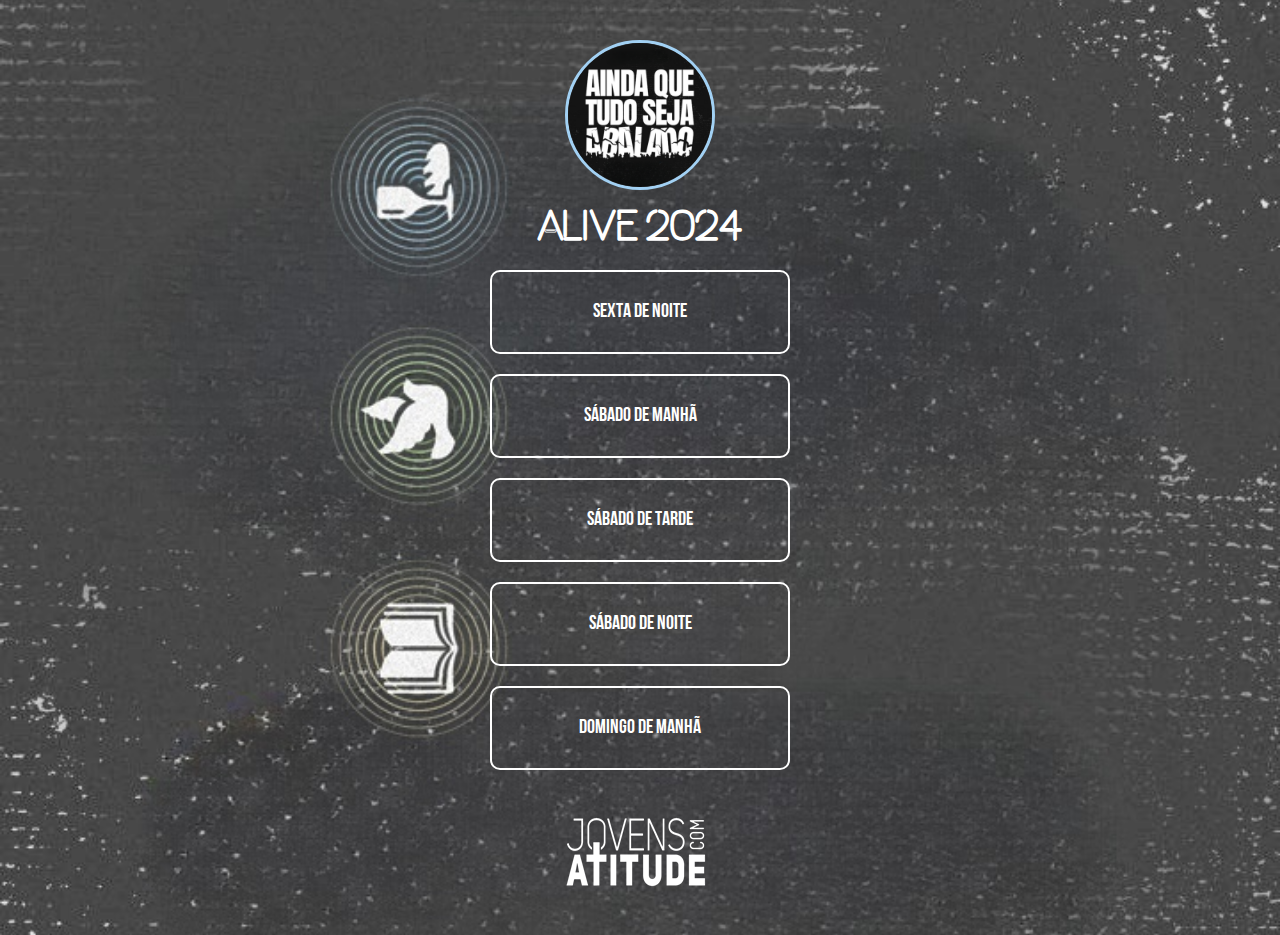
==== index.html @ d583b1b8 "começando os trabalhos no alive" ====
<!DOCTYPE html>
<html lang="pt-br">
<head>
    <meta charset="UTF-8">
    <meta http-equiv="X-UA-Compatible" content="IE=edge">
    <meta name="viewport" content="width=device-width">
    <title class="titulo">Alive 2024</title>
    <link rel="stylesheet" href="style.css">
    <link href="jovens2.png" rel="icon">

</head>
<body>
    <div class="link-bio">
        <img src="alive.jpg" alt="perfil">
        <h1 class="titulo">ALIVE 2o24</h1>
        <a class="titulo1" href="" target="_blank">SEXTA DE NOITE</a>
        <a class="titulo1" href="" target="_blank">SáBADO DE MANHÃ</a>
        <a class="titulo1" href="" target="_blank">SÁBADO DE TARDE</a>
        <a class="titulo1" href="" target="_blank">SÁBADO DE NOITE</a>
        <a class="titulo1" href="" target="_blank">DOMINGO DE MANHÃ</a>
    </div>
    <footer class="rodape">
        <img src="rodape.png" alt="rodapee">
</footer>
</body>
</html>
---- style.css ----
* {
    margin: 0;
    padding: 0;
    box-sizing: border-box;
    color: white;
    font-family: sans-serif;
}

@font-face {
    font-family: california;
    src: url(one-day.otf);
}

@font-face {
    font-family: bebas;
    src: url(Bebas.otf);
}

body{
    background: url(back.jpeg) no-repeat center center fixed;
    -webkit-background-size: cover;
    -moz-background-size: cover;
    -o-background-size: cover;
    background-size: cover;
}

.link-bio {
    display: flex;
    flex-direction: column;
    align-items: center;
    width: 90%;
    margin: 40px auto;
    gap: 20px;
}

.link-bio img{
    width: 150px;
    height: 150px;
    border: solid 3px rgb(162,209,244);
    border-radius: 50%;
}

.link-bio h1{
    font-size: 40px;
}

.link-bio a {
    background: url(back2.gif) no-repeat;
    color: white;
    padding: 30px;
    width: 300px;
    text-decoration: none;
    text-align: center;
    text-transform: uppercase;
    font-size: 20px;
    font-weight: bold;
    border: solid 2px white;
    border-radius: 10px;
}

.link-bio a:hover {
    background-color: rgb(162,209,244);
}

.titulo {
    text-align: center;
    font-family: california;
}

.titulo1 {
    text-align: center;
    font-family: bebas;
}

.rodape {
    text-align: center;
}
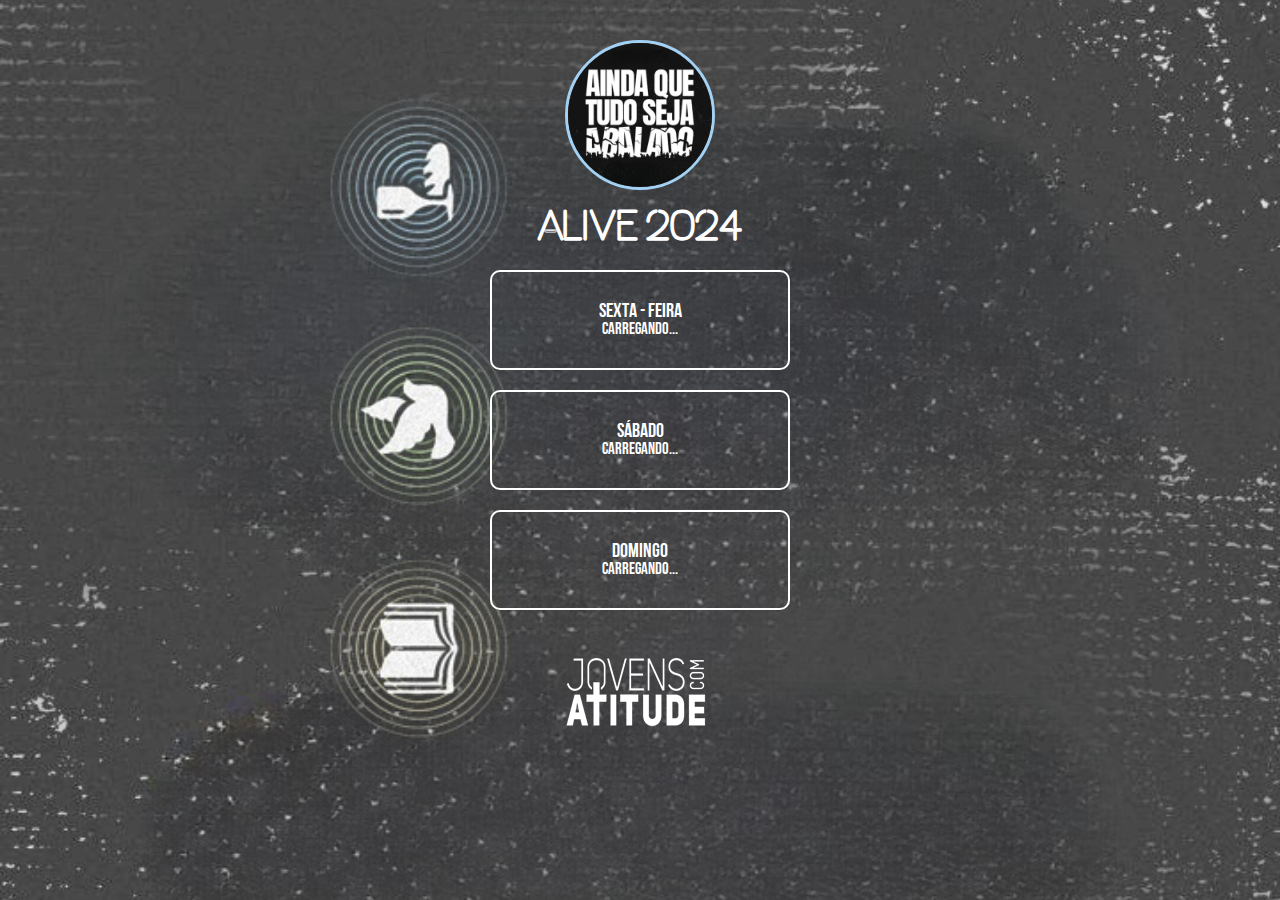
==== commit cd87efd3: "corrigindo os botoes e links do site" ====
--- a/index.html
+++ b/index.html
@@ -13,11 +13,9 @@
     <div class="link-bio">
         <img src="alive.jpg" alt="perfil">
         <h1 class="titulo">ALIVE 2o24</h1>
-        <a class="titulo1" href="" target="_blank">SEXTA DE NOITE</a>
-        <a class="titulo1" href="" target="_blank">SáBADO DE MANHÃ</a>
-        <a class="titulo1" href="" target="_blank">SÁBADO DE TARDE</a>
-        <a class="titulo1" href="" target="_blank">SÁBADO DE NOITE</a>
-        <a class="titulo1" href="" target="_blank">DOMINGO DE MANHÃ</a>
+        <a class="titulo1" href="https://drive.google.com/drive/folders/16W1cZ1R0CIlnpfmYd-ik2rJR-Cs_2Os2?usp=sharing" target="_blank">SEXTA - FEIRA<h5 class="titulo1">Carregando...</h5></a>
+        <a class="titulo1" href="sabado.html">SáBADO<h5 class="titulo1">Carregando...</h5></a>
+        <a class="titulo1" href="domingo.html">DOMINGO<h5 class="titulo1">Carregando...</h5></a>
     </div>
     <footer class="rodape">
         <img src="rodape.png" alt="rodapee">
--- a/style.css
+++ b/style.css
@@ -7,13 +7,18 @@
 }
 
 @font-face {
-    font-family: california;
+    font-family: oneday;
     src: url(one-day.otf);
 }
 
 @font-face {
     font-family: bebas;
     src: url(Bebas.otf);
+}
+
+@font-face {
+    font-family: coluna;
+    src: url(Coluna.otf);
 }
 
 body{
@@ -64,7 +69,7 @@
 
 .titulo {
     text-align: center;
-    font-family: california;
+    font-family: oneday;
 }
 
 .titulo1 {
@@ -72,6 +77,13 @@
     font-family: bebas;
 }
 
+.titulo2 {
+    text-align: center;
+    font-family: coluna;
+    -webkit-text-stroke-width: 2px;
+    -webkit-text-stroke-color: #000000;
+}
+
 .rodape {
     text-align: center;
 }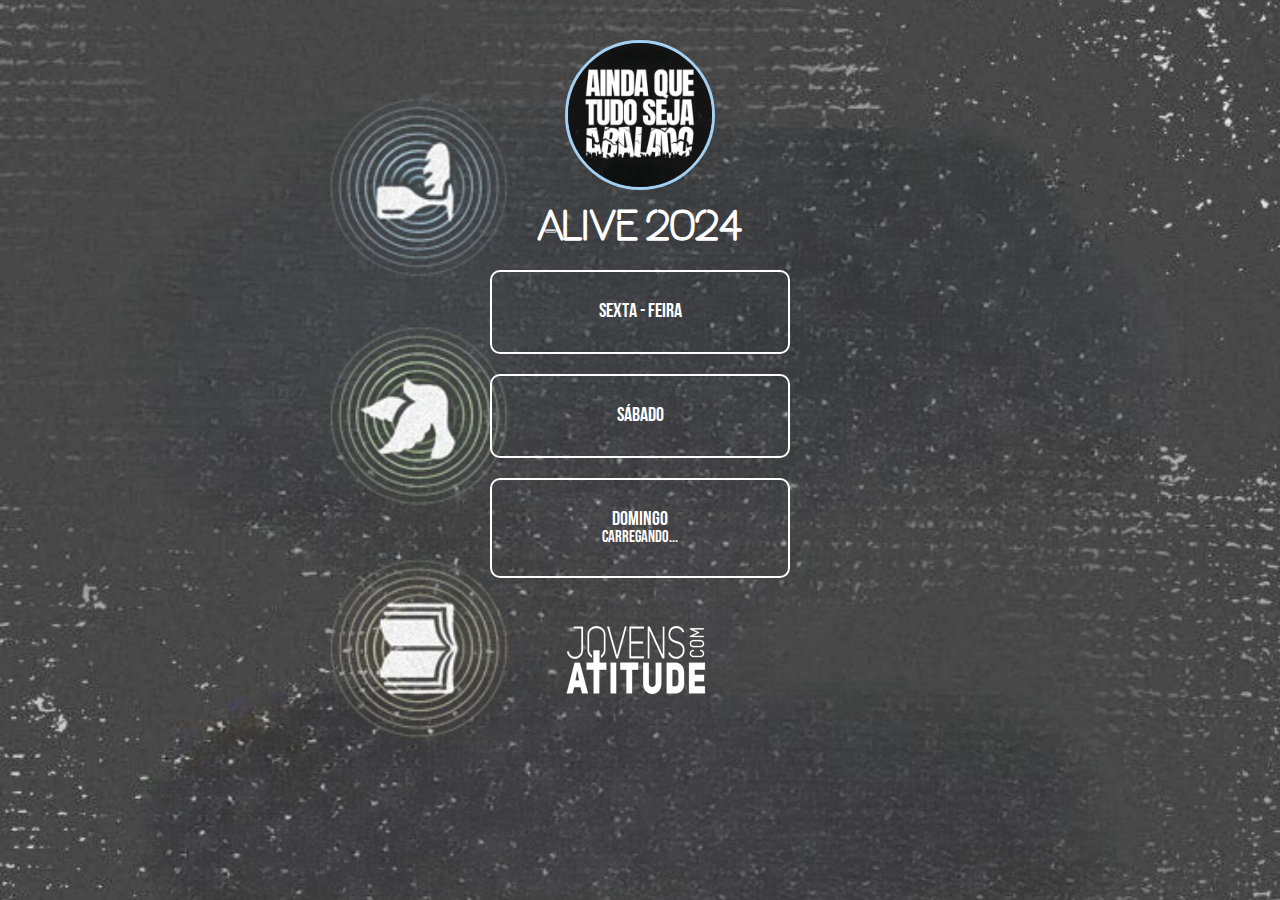
==== commit 9052d1ff: "ok" ====
--- a/index.html
+++ b/index.html
@@ -13,8 +13,8 @@
     <div class="link-bio">
         <img src="alive.jpg" alt="perfil">
         <h1 class="titulo">ALIVE 2o24</h1>
-        <a class="titulo1" href="https://drive.google.com/drive/folders/16W1cZ1R0CIlnpfmYd-ik2rJR-Cs_2Os2?usp=sharing" target="_blank">SEXTA - FEIRA<h5 class="titulo1">Carregando...</h5></a>
-        <a class="titulo1" href="sabado.html">SáBADO<h5 class="titulo1">Carregando...</h5></a>
+        <a class="titulo1" href="https://drive.google.com/drive/folders/16W1cZ1R0CIlnpfmYd-ik2rJR-Cs_2Os2?usp=sharing" target="_blank">SEXTA - FEIRA</a>
+        <a class="titulo1" href="sabado.html">SáBADO</a>
         <a class="titulo1" href="domingo.html">DOMINGO<h5 class="titulo1">Carregando...</h5></a>
     </div>
     <footer class="rodape">
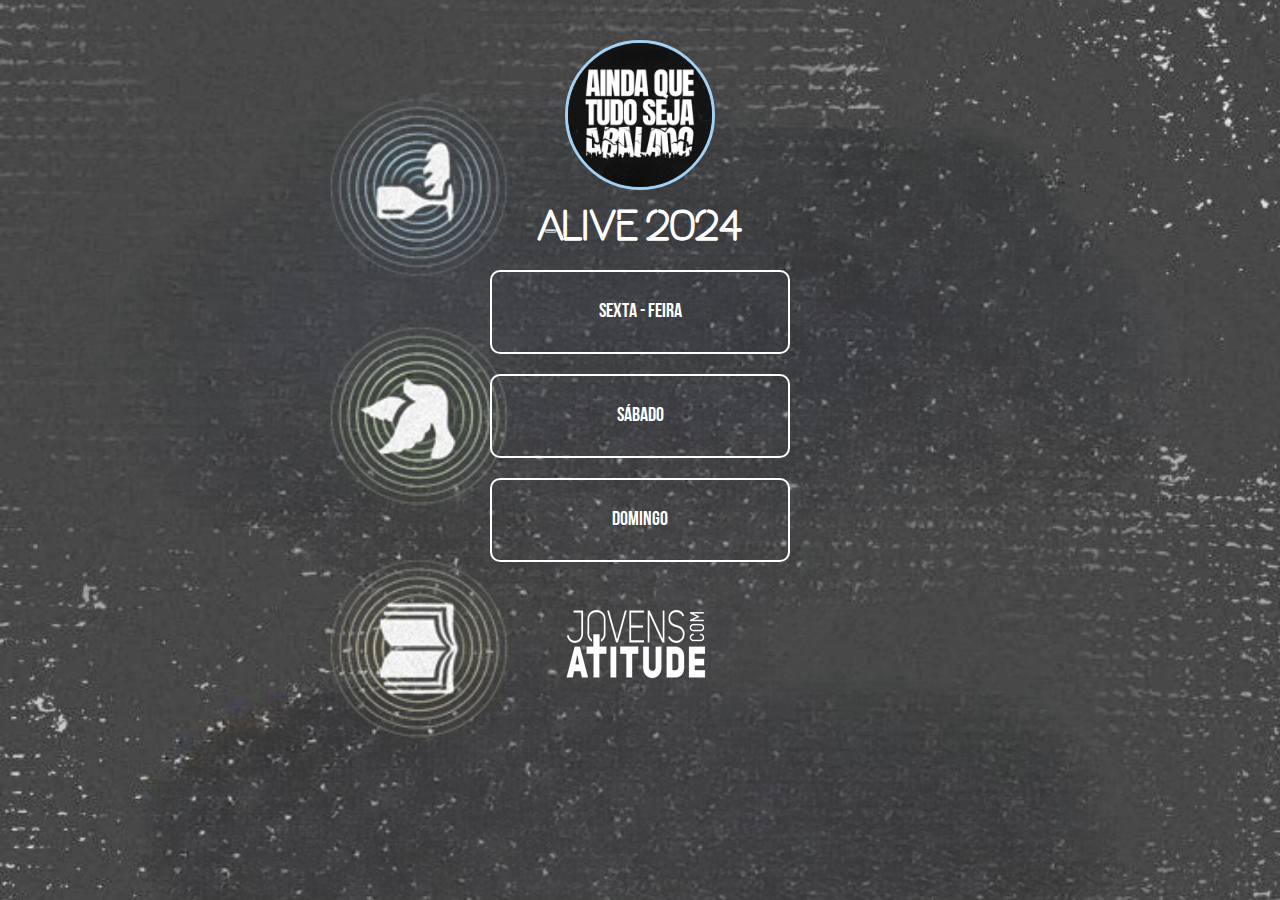
==== commit f2a1499a: "liberando o domingo" ====
--- a/index.html
+++ b/index.html
@@ -15,7 +15,7 @@
         <h1 class="titulo">ALIVE 2o24</h1>
         <a class="titulo1" href="https://drive.google.com/drive/folders/16W1cZ1R0CIlnpfmYd-ik2rJR-Cs_2Os2?usp=sharing" target="_blank">SEXTA - FEIRA</a>
         <a class="titulo1" href="sabado.html">SáBADO</a>
-        <a class="titulo1" href="domingo.html">DOMINGO<h5 class="titulo1">Carregando...</h5></a>
+        <a class="titulo1" href="domingo.html">DOMINGO</a>
     </div>
     <footer class="rodape">
         <img src="rodape.png" alt="rodapee">
